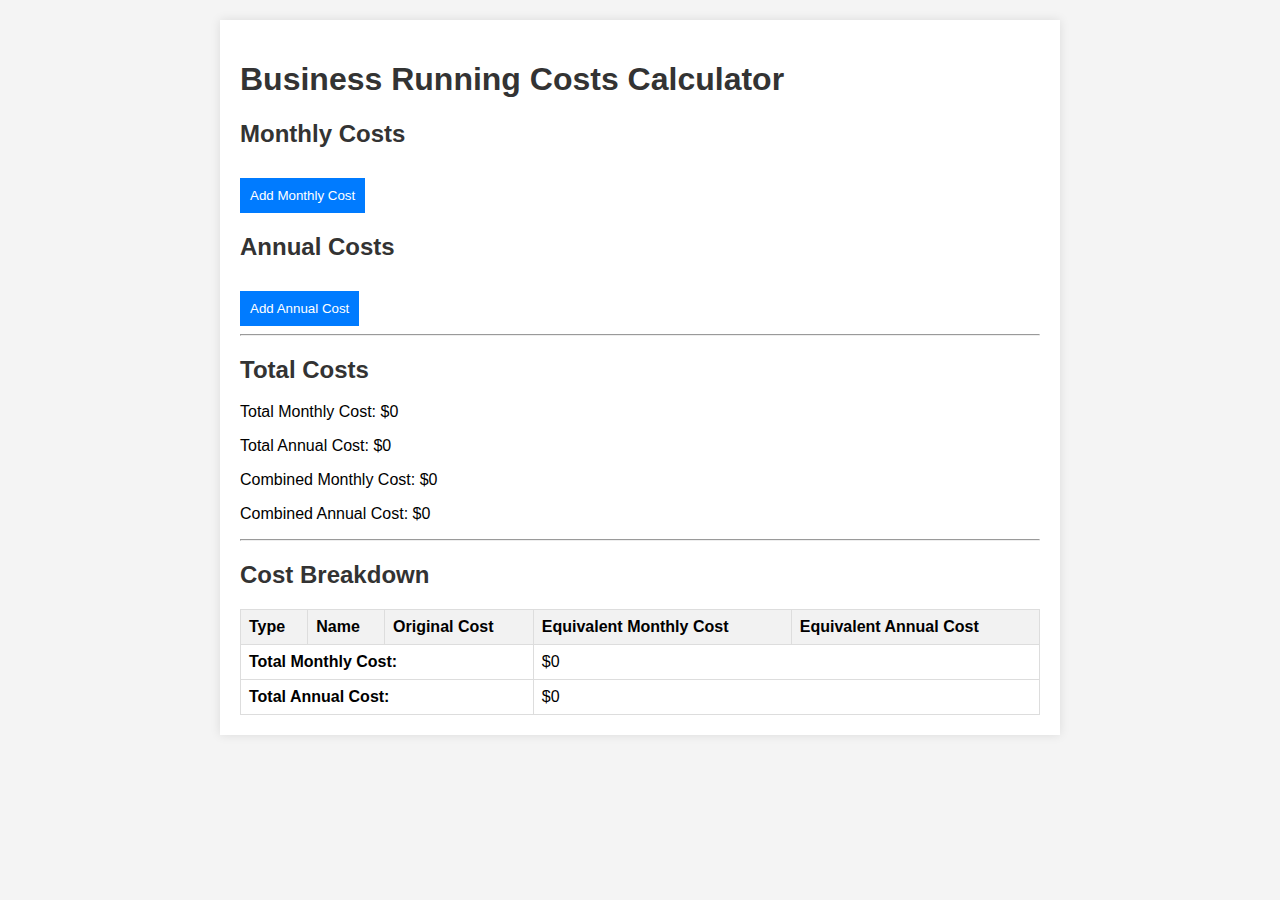
==== rcc/index.html @ bbc0f948 "Add files via upload" ====
<!DOCTYPE html>
<html lang="en">
<head>
    <meta charset="UTF-8">
    <meta http-equiv="X-UA-Compatible" content="IE=edge">
    <meta name="viewport" content="width=device-width, initial-scale=1.0">
    <title>Business Running Costs Calculator</title>
    <link rel="stylesheet" href="styles.css">
</head>
<body>
    <div class="container">
        <h1>Business Running Costs Calculator</h1>
        <div id="cost-inputs">
            <h2>Monthly Costs</h2>
            <div id="monthly-costs">
                <!-- Dynamic monthly costs will be added here -->
            </div>
            <button id="add-monthly-cost">Add Monthly Cost</button>
            
            <h2>Annual Costs</h2>
            <div id="annual-costs">
                <!-- Dynamic annual costs will be added here -->
            </div>
            <button id="add-annual-cost">Add Annual Cost</button>
        </div>
        <hr>
        <div id="results">
            <h2>Total Costs</h2>
            <p id="total-monthly-cost">Total Monthly Cost: $0</p>
            <p id="total-annual-cost">Total Annual Cost: $0</p>
            <p id="combined-monthly-cost">Combined Monthly Cost: $0</p>
            <p id="combined-annual-cost">Combined Annual Cost: $0</p>
        </div>
        <hr>
        <div id="invoice">
            <h2>Cost Breakdown</h2>
            <table>
                <thead>
                    <tr>
                        <th>Type</th>
                        <th>Name</th>
                        <th>Original Cost</th>
                        <th>Equivalent Monthly Cost</th>
                        <th>Equivalent Annual Cost</th>
                    </tr>
                </thead>
                <tbody id="invoice-entries">
                    <!-- Dynamic invoice entries will be added here -->
                </tbody>
                <tfoot>
                    <tr>
                        <td colspan="3"><strong>Total Monthly Cost:</strong></td>
                        <td colspan="2" id="invoice-total-monthly-cost">$0</td>
                    </tr>
                    <tr>
                        <td colspan="3"><strong>Total Annual Cost:</strong></td>
                        <td colspan="2" id="invoice-total-annual-cost">$0</td>
                    </tr>
                </tfoot>
            </table>
        </div>
    </div>
    <script src="app.js"></script>
</body>
</html>
---- rcc/styles.css ----
/* Existing styles */
body {
    font-family: Arial, sans-serif;
    background-color: #f4f4f4;
    margin: 0;
    padding: 0;
}

.container {
    max-width: 800px;
    margin: 20px auto;
    padding: 20px;
    background: #fff;
    box-shadow: 0 0 10px rgba(0, 0, 0, 0.1);
}

h1, h2 {
    color: #333;
}

button {
    margin-top: 10px;
    padding: 10px;
    background-color: #007bff;
    color: white;
    border: none;
    cursor: pointer;
}

button:hover {
    background-color: #0056b3;
}

input[type="number"],
input[type="text"] {
    margin-top: 5px;
    padding: 5px;
    width: 100%;
    box-sizing: border-box;
}

.cost-item {
    margin-bottom: 10px;
}

table {
    width: 100%;
    border-collapse: collapse;
    margin-top: 20px;
}

th, td {
    border: 1px solid #ddd;
    padding: 8px;
    text-align: left;
}

th {
    background-color: #f2f2f2;
}
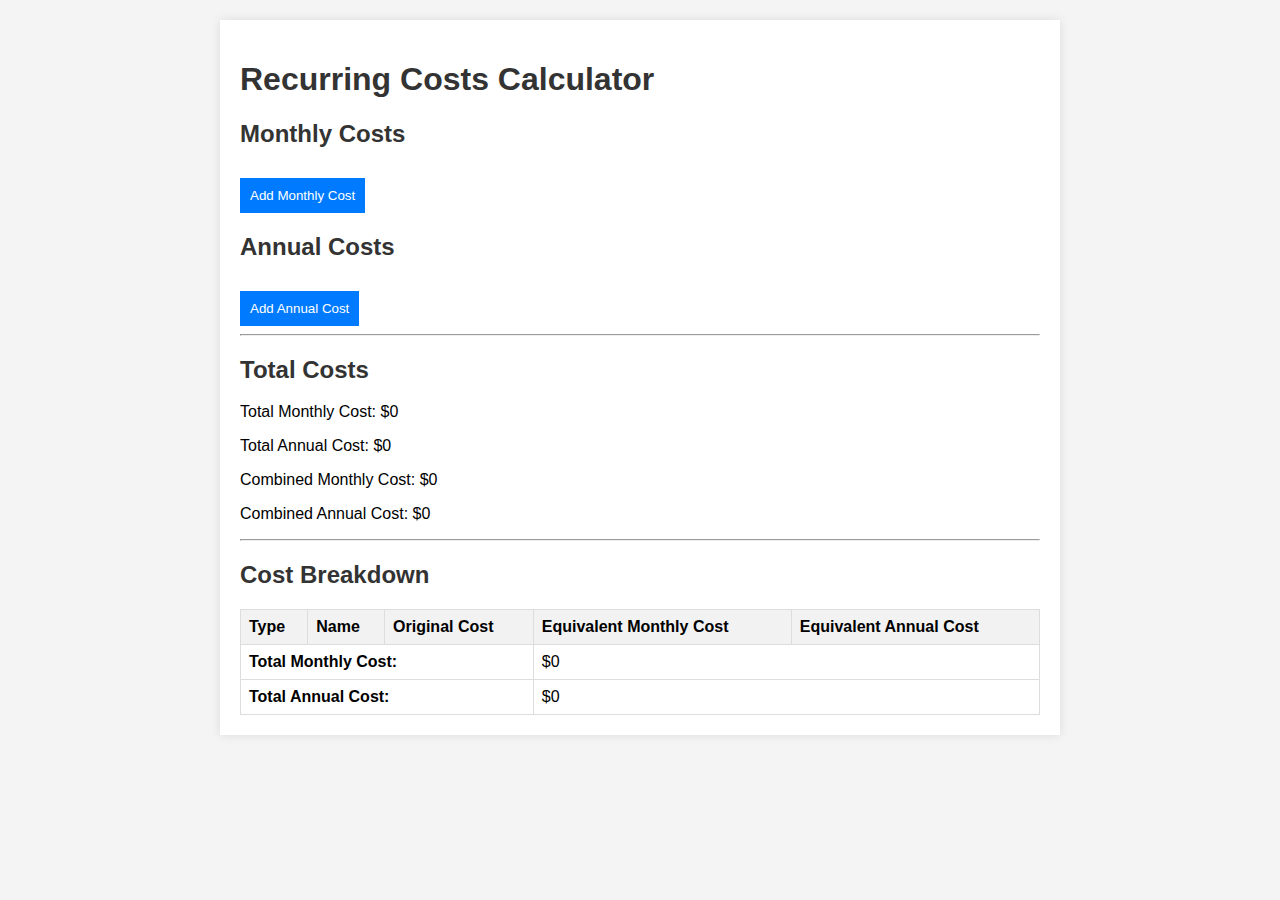
==== commit cabc489a: "Update index.html" ====
--- a/rcc/index.html
+++ b/rcc/index.html
@@ -4,12 +4,12 @@
     <meta charset="UTF-8">
     <meta http-equiv="X-UA-Compatible" content="IE=edge">
     <meta name="viewport" content="width=device-width, initial-scale=1.0">
-    <title>Business Running Costs Calculator</title>
+    <title>Recurring Costs Calculator</title>
     <link rel="stylesheet" href="styles.css">
 </head>
 <body>
     <div class="container">
-        <h1>Business Running Costs Calculator</h1>
+        <h1>Recurring Costs Calculator</h1>
         <div id="cost-inputs">
             <h2>Monthly Costs</h2>
             <div id="monthly-costs">
@@ -62,4 +62,4 @@
     </div>
     <script src="app.js"></script>
 </body>
-</html>+</html>
